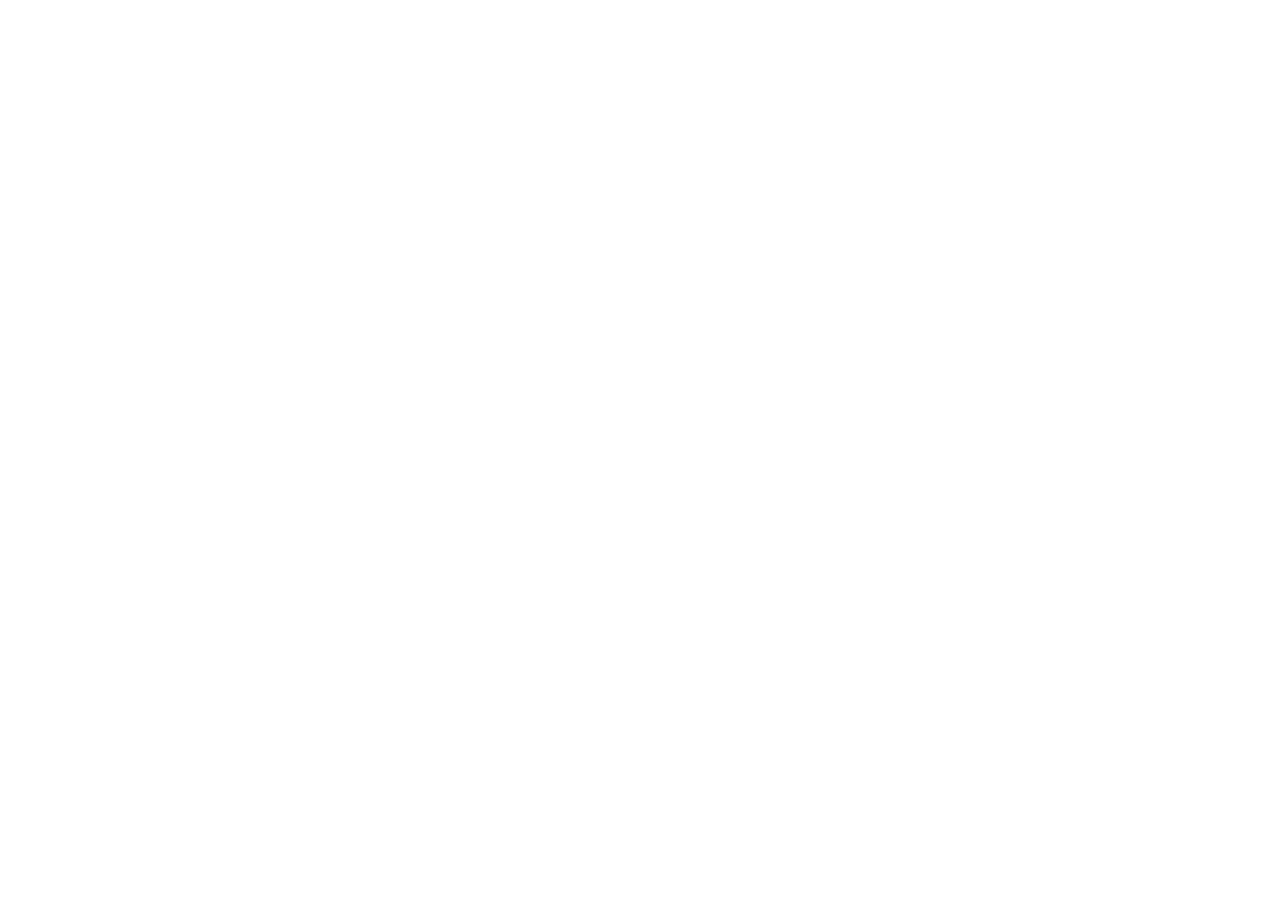
==== index.html @ 703e4795 "Initial ainovel web publication" ====
<!DOCTYPE html>
<html lang="zh-CN">
<head>
  <!--
    If you are serving your web app in a path other than the root, change the
    href value below to reflect the base path you are serving from.

    The path provided below has to start and end with a slash "/" in order for
    it to work correctly.

    For more details:
    * https://developer.mozilla.org/en-US/docs/Web/HTML/Element/base

    This is a placeholder for base href that will be replaced by the value of
    the `--base-href` argument provided to `flutter build`.
  -->
  <base href="/ainovel-web/">

  <meta charset="UTF-8">
  <meta content="IE=Edge" http-equiv="X-UA-Compatible">
  <meta name="description" content="AI 小说创作工作台">

  <!-- iOS meta tags & icons -->
  <meta name="mobile-web-app-capable" content="yes">
  <meta name="apple-mobile-web-app-status-bar-style" content="black">
  <meta name="apple-mobile-web-app-title" content="ainovel">
  <link rel="apple-touch-icon" href="icons/Icon-192.png">

  <!-- Favicon -->
  <link rel="icon" type="image/png" href="favicon.png"/>

  <title>AI 小说</title>
  <link rel="manifest" href="manifest.json">
</head>
<body>
  <script src="flutter_bootstrap.js" async></script>
</body>
</html>
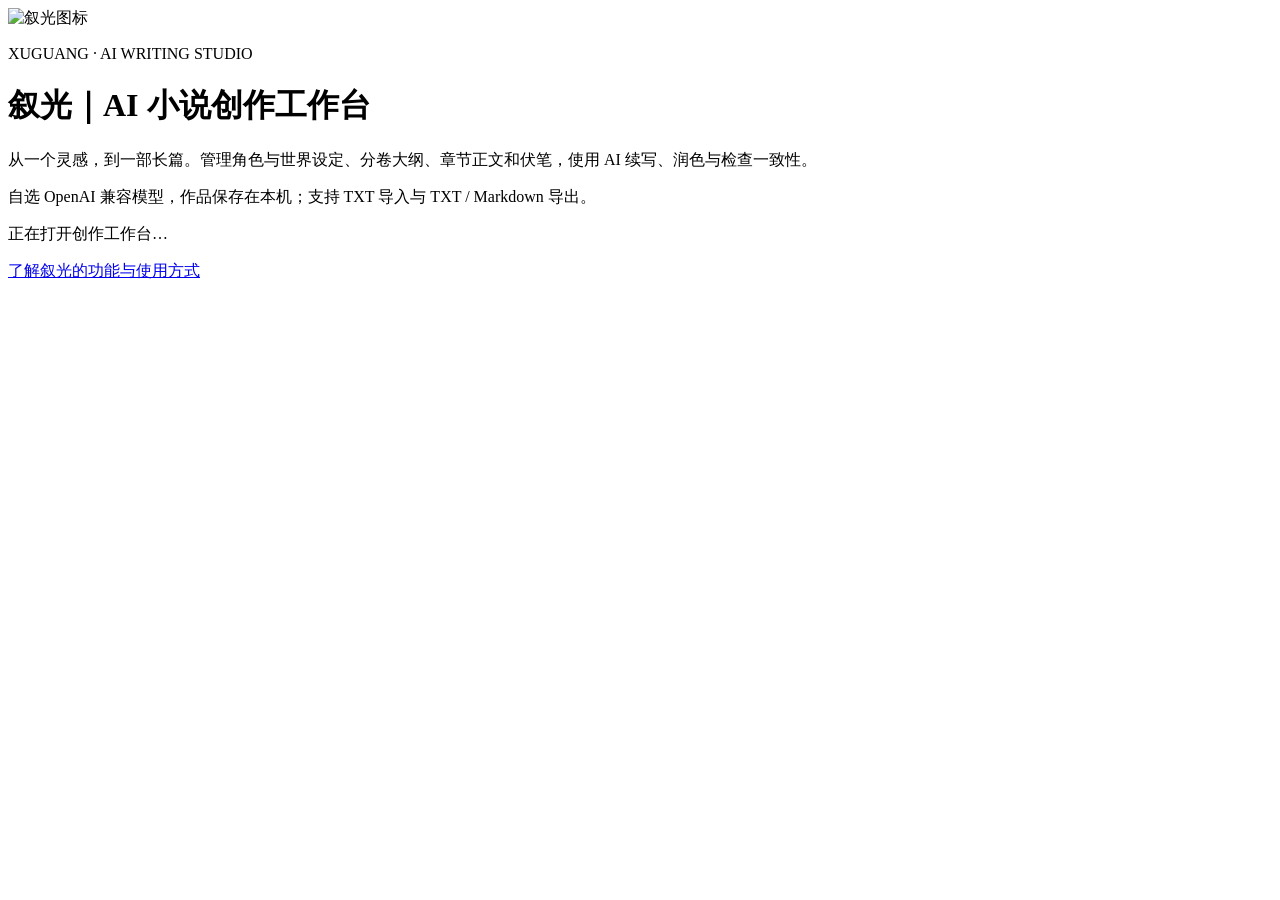
==== commit 89b5ae04: "Deploy ainovel bb96a352d73cb9f9d66b128d7f2d43da37e60b04" ====
--- a/index.html
+++ b/index.html
@@ -1,38 +1,49 @@
 <!DOCTYPE html>
 <html lang="zh-CN">
 <head>
-  <!--
-    If you are serving your web app in a path other than the root, change the
-    href value below to reflect the base path you are serving from.
-
-    The path provided below has to start and end with a slash "/" in order for
-    it to work correctly.
-
-    For more details:
-    * https://developer.mozilla.org/en-US/docs/Web/HTML/Element/base
-
-    This is a placeholder for base href that will be replaced by the value of
-    the `--base-href` argument provided to `flutter build`.
-  -->
   <base href="/ainovel-web/">
-
   <meta charset="UTF-8">
-  <meta content="IE=Edge" http-equiv="X-UA-Compatible">
-  <meta name="description" content="AI 小说创作工作台">
-
-  <!-- iOS meta tags & icons -->
+  <meta name="viewport" content="width=device-width, initial-scale=1">
+  <meta name="description" content="叙光是 AI 长篇小说创作工作台，支持角色与世界设定、分卷大纲、章节写作、续写润色、伏笔管理和一致性检查。自选 OpenAI 兼容模型，作品保存在本机。">
+  <meta name="robots" content="index, follow, max-image-preview:large">
+  <meta name="application-name" content="叙光">
+  <meta name="theme-color" content="#0D1020">
+  <meta property="og:type" content="website">
+  <meta property="og:locale" content="zh_CN">
+  <meta property="og:site_name" content="叙光 Xuguang">
+  <meta property="og:title" content="叙光｜AI 小说创作工作台">
+  <meta property="og:description" content="从灵感、设定和大纲到章节写作，让长篇故事持续生长。自选 AI 模型，管理伏笔，检查前后设定。">
+  <meta property="og:image" content="icons/Icon-512.png">
+  <meta property="og:image:width" content="512">
+  <meta property="og:image:height" content="512">
+  <meta property="og:image:alt" content="叙光：紫青色书页、笔尖与光芒标志">
+  <meta name="twitter:card" content="summary">
+  <meta name="twitter:title" content="叙光｜AI 小说创作工作台">
+  <meta name="twitter:description" content="设定、大纲、章节、伏笔与一致性检查，一站式 AI 长篇小说创作。">
+  <meta name="twitter:image" content="icons/Icon-512.png">
   <meta name="mobile-web-app-capable" content="yes">
-  <meta name="apple-mobile-web-app-status-bar-style" content="black">
-  <meta name="apple-mobile-web-app-title" content="ainovel">
-  <link rel="apple-touch-icon" href="icons/Icon-192.png">
-
-  <!-- Favicon -->
-  <link rel="icon" type="image/png" href="favicon.png"/>
-
-  <title>AI 小说</title>
+  <meta name="apple-mobile-web-app-status-bar-style" content="black-translucent">
+  <meta name="apple-mobile-web-app-title" content="叙光">
+  <link rel="apple-touch-icon" sizes="180x180" href="icons/apple-touch-icon.png">
+  <link rel="icon" type="image/png" sizes="32x32" href="favicon.png">
+  <link rel="icon" type="image/png" sizes="16x16" href="icons/favicon-16.png">
   <link rel="manifest" href="manifest.json">
+  <title>叙光｜AI 小说创作工作台</title>
+  <!-- Deployment URL metadata is inserted by tool/configure_web_seo.py. -->
+  <script type="application/ld+json">{"@context":"https://schema.org","@type":"SoftwareApplication","name":"叙光","alternateName":"Xuguang","applicationCategory":"ProductivityApplication","operatingSystem":"Android, iOS, macOS, Windows, Linux, Web","inLanguage":"zh-CN","description":"AI 长篇小说创作工作台，支持设定、大纲、章节写作、伏笔管理与一致性检查。用户自选 OpenAI 兼容模型，作品保存在本机。","featureList":["角色与世界设定","分卷与章节大纲","AI 章节写作与续写润色","伏笔管理与一致性检查","TXT 导入与 TXT/Markdown 导出"]}</script>
+  <link rel="stylesheet" href="brand.css">
 </head>
 <body>
+  <main id="app-intro" class="intro">
+    <img src="icons/Icon-192.png" width="88" height="88" alt="叙光图标">
+    <p class="eyebrow">XUGUANG · AI WRITING STUDIO</p>
+    <h1>叙光｜AI 小说创作工作台</h1>
+    <p>从一个灵感，到一部长篇。管理角色与世界设定、分卷大纲、章节正文和伏笔，使用 AI 续写、润色与检查一致性。</p>
+    <p>自选 OpenAI 兼容模型，作品保存在本机；支持 TXT 导入与 TXT / Markdown 导出。</p>
+    <p id="loading-status" role="status">正在打开创作工作台…</p>
+    <a href="about.html">了解叙光的功能与使用方式</a>
+    <noscript><p>创作工作台需要启用 JavaScript。你仍可阅读产品介绍。</p></noscript>
+  </main>
   <script src="flutter_bootstrap.js" async></script>
 </body>
 </html>
--- a/brand.css
+++ b/brand.css
@@ -0,0 +1,10 @@
+:root { color-scheme: dark; font-family: system-ui, -apple-system, "Noto Sans SC", sans-serif; background: #0d1020; color: #f1f0ff; }
+body { margin: 0; }
+.intro { box-sizing: border-box; max-width: 880px; margin: auto; padding: 48px 24px; line-height: 1.75; }
+.eyebrow { color: #67e8f9; letter-spacing: .12em; font-size: .8rem; }
+h1 { font-size: clamp(1.6rem, 4vw, 2.6rem); line-height: 1.3; }
+h2 { color: #c4b5fd; margin-top: 2rem; }
+p, li { color: #b6b9d2; }
+a { color: #67e8f9; text-underline-offset: .25em; }
+a:focus-visible { outline: 2px solid #c4b5fd; outline-offset: 6px; }
+.cta { display: inline-block; padding: 12px 24px; border-radius: 14px; background: #c4b5fd; color: #211342; font-weight: 600; text-decoration: none; }
